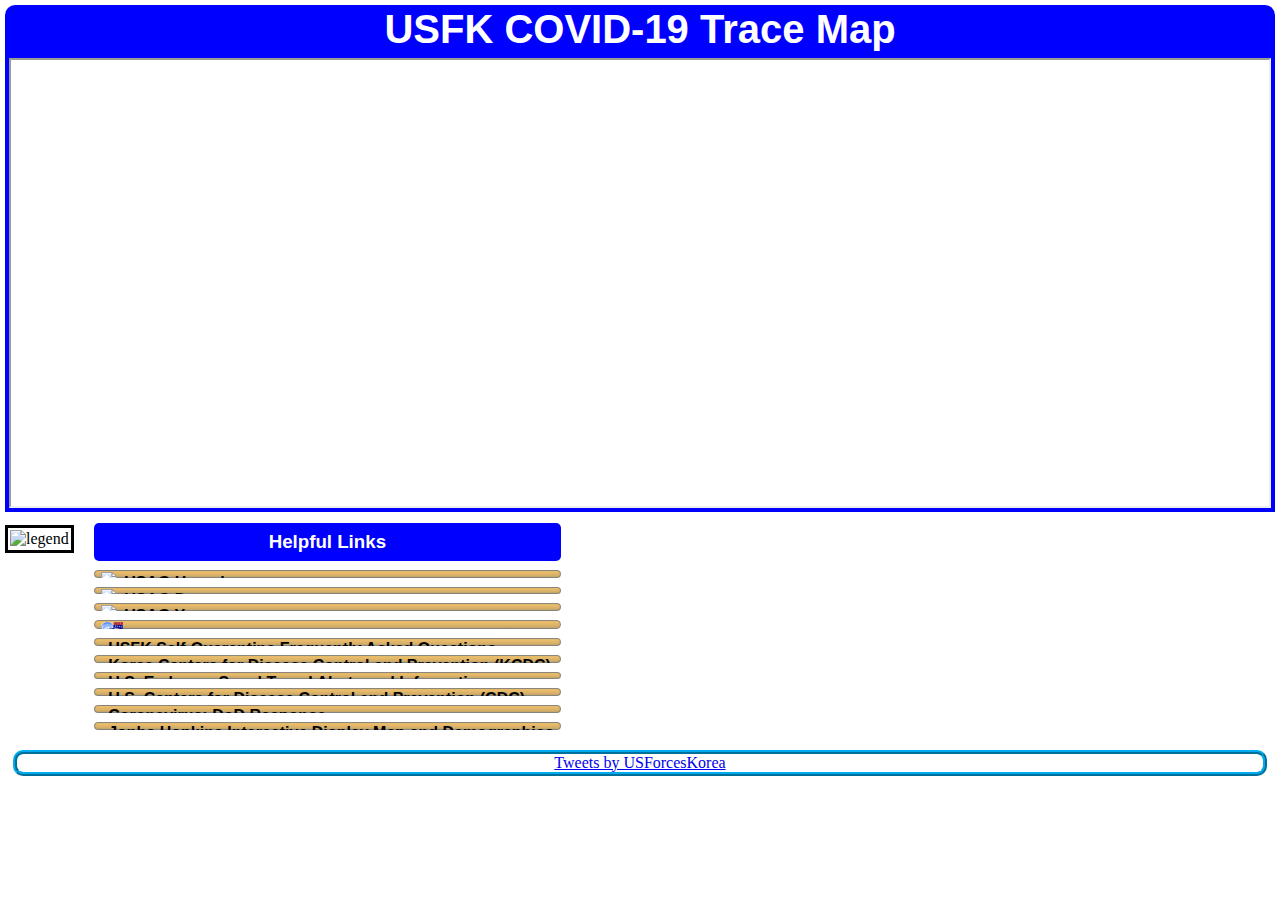
==== index.html @ 8a85047b "Update index.html" ====
<!DOCTYPE html>
<html>


<head>
  <title>COVID 19 Trace Map</title>
  <meta charset="utf-8">
  <title>COVID-19</title>
  <link rel="stylesheet" href="ionicons.min.css">
  <link rel="stylesheet" href="grid.css">
  <link rel="stylesheet" href="covid19.css">
<script src="https://ajax.googleapis.com/ajax/libs/jquery/3.4.1/jquery.min.js"></script>

</head>

<body>
  <div class="row">

    <h1>USFK COVID-19 Trace Map</h1>
  </div>
  <div class="row">
    <div class="main">
      <center><iframe class="frame" src="https://www.google.com/maps/d/embed?mid=1iX6S9c_0AAJqWSDlqMVxxHBrvd23QEbF&z=8&ll=36.65192750329507%2C127.72995271398531"></iframe></center>
    </div>
  </div>
  <div class="row">
    <div class="col .span-1-of-2 box1">
      <div class="legend">
        <img src="images/Legend.png" alt="legend">
      </div>
    </div>
    <div class="col .span-1-of-2 box2">
      <ul>
        <li>
          <h3>Helpful Links</h3>
        </li>

        <li class="link"><img src="images/fb.png"><a href="https://www.facebook.com/usaghumphreys/" target="_blank">USAG Humphreys</a></li>
        <li class="link"><img src="images/fb.png"><a href="https://www.facebook.com/USAGDaegu/" target="_blank">USAG Daegu</a></li>
        <li class="link"><img src="images/fb.png"><a href="https://www.facebook.com/usagyongsan/" target="_blank">USAG Yongsan</a></li>
       <li class="link"><img src="images/tri_logo.png"><a href="https://www.usfk.mil/" target="_blank">USFK.MIL (Public Site)</a></li>
        <li class="link"><a href="https://www.usfk.mil/Media/Speeches-Transcripts/Article/2077219/usfk-self-quarantine-frequently-asked-questions/" target="_blank">USFK Self-Quarantine Frequently Asked Questions</a></li>
        <li class="link"><a href="http://www.cdc.go.kr/board.es?mid=a30402000000&bid=0030" target="_blank">Korea Centers for Disease Control and Prevention (KCDC) </a></li>
        <li class="link"><a href="https://kr.usembassy.gov/022420-covid-19-information/" target="_blank">U.S. Embassy Seoul Travel Alerts and Information</a></li>
        <li class="link"><a href="https://www.cdc.gov/coronavirus/2019-ncov/index.html" target="_blank">U.S. Centers for Disease Control and Prevention (CDC)</a></li>
        <li class="link"><a href="https://www.defense.gov/Explore/Spotlight/Coronavirus/" target="_blank">Coronavirus: DoD Response</a></li>
        <li class="link"><a href="http://gisanddata.maps.arcgis.com/apps/opsdashboard/index.html#/bda7594740fd40299423467b48e9ecf6" target="_blank">Jonhs Hopkins Interactive Display Map and Demographics</a></li>

      </ul>

    </div>
  </div>

<div class="row">
    <div class="twitter">
      <center><a class="twitter-timeline" data-height="900" data-theme="light" href="https://twitter.com/USForcesKorea?ref_src=twsrc%5Etfw">Tweets by USForcesKorea</a> <script async src="https://platform.twitter.com/widgets.js" charset="utf-8"></script></center>
    </div>

    <!-- Global site tag (gtag.js) - Google Analytics -->
<script async src="https://www.googletagmanager.com/gtag/js?id=UA-160078030-1"></script>
<script>
$(".link").slideUp(1000);
$(".link").slideDown(2000);
alert('If you were at one of the Hotspot locations on the same day and around the same time that is published on this site, and especially if you are having symptoms, please call the USFK COVID-19 Hotline at 0533-37-2556.');
  window.dataLayer = window.dataLayer || [];
  function gtag(){dataLayer.push(arguments);}
  gtag('js', new Date());

  gtag('config', 'UA-160078030-1');
</script>

</body>

</html>
---- grid.css ----
/*  SECTIONS  ============================================================================= */

.section {
	clear: both;
	padding: 0px;
	margin: 0px;
}

/*  GROUPING  ============================================================================= */

.row {
    zoom: 1; /* For IE 6/7 (trigger hasLayout) */
}

.row:before,
.row:after {
    content:"";
    display:table;
}
.row:after {
    clear:both;
}

/*  GRID COLUMN SETUP   ==================================================================== */

.col {
	display: block;
	float:left;
	margin: 1% 0 1% 1.6%;
}

.col:first-child { margin-left: 0; } /* all browsers except IE6 and lower */


/*  REMOVE MARGINS AS ALL GO FULL WIDTH AT 480 PIXELS */

@media only screen and (max-width: 480px) {
	.col {
		/*margin: 1% 0 1% 0%;*/
        margin: 2px 0px;
	}
}


/*  GRID OF TWO   ============================================================================= */


.span-2-of-2 {
	width: 100%;
}

.span-1-of-2 {
	width: 49.2%;
}

/*  GO FULL WIDTH AT LESS THAN 480 PIXELS */

@media only screen and (max-width: 480px) {
	.span-2-of-2 {
		width: 100%;
	}
	.span-1-of-2 {
		width: 100%;
	}
}


/*  GRID OF THREE   ============================================================================= */


.span-3-of-3 {
	width: 100%;
}

.span-2-of-3 {
	width: 66.13%;
}

.span-1-of-3 {
	width: 32.26%;
}


/*  GO FULL WIDTH AT LESS THAN 480 PIXELS */

@media only screen and (max-width: 480px) {
	.span-3-of-3 {
		width: 100%;
	}
	.span-2-of-3 {
		width: 100%;
	}
	.span-1-of-3 {
		width: 100%;
	}
}

/*  GRID OF FOUR   ============================================================================= */


.span-4-of-4 {
	width: 100%;
}

.span-3-of-4 {
	width: 74.6%;
}

.span-2-of-4 {
	width: 49.2%;
}

.span-1-of-4 {
	width: 23.8%;
}


/*  GO FULL WIDTH AT LESS THAN 480 PIXELS */

@media only screen and (max-width: 480px) {
	.span-4-of-4 {
		width: 100%;
	}
	.span-3-of-4 {
		width: 100%;
	}
	.span-2-of-4 {
		width: 100%;
	}
	.span-1-of-4 {
		width: 100%;
	}
}


/*  GRID OF FIVE   ============================================================================= */


.span-5-of-5 {
	width: 100%;
}

.span-4-of-5 {
  	width: 79.68%;
}

.span-3-of-5 {
  	width: 59.36%;
}

.span-2-of-5 {
  	width: 39.04%;
}

.span-1-of-5 {
  	width: 18.72%;
}


/*  GO FULL WIDTH AT LESS THAN 480 PIXELS */

@media only screen and (max-width: 480px) {
	.span-5-of-5 {
		width: 100%;
	}
	.span-4-of-5 {
		width: 100%;
	}
	.span-3-of-5 {
		width: 100%;
	}
	.span-2-of-5 {
		width: 100%;
	}
	.span-1-of-5 {
		width: 100%;
	}
}


/*  GRID OF SIX   ============================================================================= */


.span-6-of-6 {
	width: 100%;
}

.span-5-of-6 {
  	width: 83.06%;
}

.span-4-of-6 {
  	width: 66.13%;
}

.span-3-of-6 {
  	width: 49.2%;
}

.span-2-of-6 {
  	width: 32.26%;
}

.span-1-of-6 {
  	width: 15.33%;
}


/*  GO FULL WIDTH AT LESS THAN 480 PIXELS */

@media only screen and (max-width: 480px) {
	.span-6-of-6 {
		width: 100%;
	}
	.span-5-of-6 {
		width: 100%;
	}
	.span-4-of-6 {
		width: 100%;
	}
	.span-3-of-6 {
		width: 100%;
	}
	.span-2-of-6 {
		width: 100%;
	}
	.span-1-of-6 {
		width: 100%;
	}
}



/*  GRID OF SEVEN   ============================================================================= */


.span-7-of-7 {
	width: 100%;
}

.span-6-of-7 {
	width: 85.48%;
}

.span-5-of-7 {
  	width: 70.97%;
}

.span-4-of-7 {
  	width: 56.45%;
}

.span-3-of-7 {
  	width: 41.94%;
}

.span-2-of-7 {
  	width: 27.42%;
}

.span-1-of-7 {
  	width: 12.91%;
}


/*  GO FULL WIDTH AT LESS THAN 480 PIXELS */

@media only screen and (max-width: 480px) {
	.span-7-of-7 {
		width: 100%;
	}
	.span-6-of-7 {
		width: 100%;
	}
	.span-5-of-7 {
		width: 100%;
	}
	.span-4-of-7 {
		width: 100%;
	}
	.span-3-of-7 {
		width: 100%;
	}
	.span-2-of-7 {
		width: 100%;
	}
	.span-1-of-7 {
		width: 100%;
	}
}


/*  GRID OF EIGHT   ============================================================================= */


.span-8-of-8 {
	width: 100%;
}

.span-7-of-8 {
	width: 87.3%;
}

.span-6-of-8 {
	width: 74.6%;
}

.span-5-of-8 {
	width: 61.9%;
}

.span-4-of-8 {
	width: 49.2%;
}

.span-3-of-8 {
	width: 36.5%;
}

.span-2-of-8 {
	width: 23.8%;
}

.span-1-of-8 {
	width: 11.1%;
}


/*  GO FULL WIDTH AT LESS THAN 480 PIXELS */

@media only screen and (max-width: 480px) {
	.span-8-of-8 {
		width: 100%;
	}
	.span-7-of-8 {
		width: 100%;
	}
	.span-6-of-8 {
		width: 100%;
	}
	.span-5-of-8 {
		width: 100%;
	}
	.span-4-of-8 {
		width: 100%;
	}
	.span-3-of-8 {
		width: 100%;
	}
	.span-2-of-8 {
		width: 100%;
	}
	.span-1-of-8 {
		width: 100%;
	}
}


/*  GRID OF NINE   ============================================================================= */


.span-9-of-9 {
	width: 100%;
}

.span-8-of-9 {
	width: 88.71%;
}

.span-7-of-9 {
	width: 77.42%;
}

.span-6-of-9 {
	width: 66.13%;
}

.span-5-of-9 {
	width: 54.84%;
}

.span-4-of-9 {
	width: 43.55%;
}

.span-3-of-9 {
	width: 32.26%;
}

.span-2-of-9 {
	width: 20.97%;
}

.span-1-of-9 {
	width: 9.68%;
}


/*  GO FULL WIDTH AT LESS THAN 480 PIXELS */

@media only screen and (max-width: 480px) {
	.span-9-of-9 {
		width: 100%;
	}
	.span-8-of-9 {
		width: 100%;
	}
	.span-7-of-9 {
		width: 100%;
	}
	.span-6-of-9 {
		width: 100%;
	}
	.span-5-of-9 {
		width: 100%;
	}
	.span-4-of-9 {
		width: 100%;
	}
	.span-3-of-9 {
		width: 100%;
	}
	.span-2-of-9 {
		width: 100%;
	}
	.span-1-of-9 {
		width: 100%;
	}
}


/*  GRID OF TEN   ============================================================================= */


.span-10-of-10 {
	width: 100%;
}

.span-9-of-10 {
	width: 89.84%;
}

.span-8-of-10 {
	width: 79.68%;
}

.span-7-of-10 {
	width: 69.52%;
}

.span-6-of-10 {
	width: 59.36%;
}

.span-5-of-10 {
	width: 49.2%;
}

.span-4-of-10 {
	width: 39.04%;
}

.span-3-of-10 {
	width: 28.88%;
}

.span-2-of-10 {
	width: 18.72%;
}

.span-1-of-10 {
	width: 8.56%;
}


/*  GO FULL WIDTH AT LESS THAN 480 PIXELS */

@media only screen and (max-width: 480px) {
	.span-10-of-10 {
		width: 100%;
	}
	.span-9-of-10 {
		width: 100%;
	}
	.span-8-of-10 {
		width: 100%;
	}
	.span-7-of-10 {
		width: 100%;
	}
	.span-6-of-10 {
		width: 100%;
	}
	.span-5-of-10 {
		width: 100%;
	}
	.span-4-of-10 {
		width: 100%;
	}
	.span-3-of-10 {
		width: 100%;
	}
	.span-2-of-10 {
		width: 100%;
	}
	.span-1-of-10 {
		width: 100%;
	}
}


/*  GRID OF ELEVEN   ============================================================================= */

.span-11-of-11 {
	width: 100%;
}

.span-10-of-11 {
	width: 90.76%;
}

.span-9-of-11 {
	width: 81.52%;
}

.span-8-of-11 {
	width: 72.29%;
}

.span-7-of-11 {
	width: 63.05%;
}

.span-6-of-11 {
	width: 53.81%;
}

.span-5-of-11 {
	width: 44.58%;
}

.span-4-of-11 {
	width: 35.34%;
}

.span-3-of-11 {
	width: 26.1%;
}

.span-2-of-11 {
	width: 16.87%;
}

.span-1-of-11 {
	width: 7.63%;
}


/*  GO FULL WIDTH AT LESS THAN 480 PIXELS */

@media only screen and (max-width: 480px) {
	.span-11-of-11 {
		width: 100%;
	}
	.span-10-of-11 {
		width: 100%;
	}
	.span-9-of-11 {
		width: 100%;
	}
	.span-8-of-11 {
		width: 100%;
	}
	.span-7-of-11 {
		width: 100%;
	}
	.span-6-of-11 {
		width: 100%;
	}
	.span-5-of-11 {
		width: 100%;
	}
	.span-4-of-11 {
		width: 100%;
	}
	.span-3-of-11 {
		width: 100%;
	}
	.span-2-of-11 {
		width: 100%;
	}
	.span-1-of-11 {
		width: 100%;
	}
}


/*  GRID OF TWELVE   ============================================================================= */

.span-12-of-12 {
	width: 100%;
}

.span-11-of-12 {
	width: 91.53%;
}

.span-10-of-12 {
	width: 83.06%;
}

.span-9-of-12 {
	width: 74.6%;
}

.span-8-of-12 {
	width: 66.13%;
}

.span-7-of-12 {
	width: 57.66%;
}

.span-6-of-12 {
	width: 49.2%;
}

.span-5-of-12 {
	width: 40.73%;
}

.span-4-of-12 {
	width: 32.26%;
}

.span-3-of-12 {
	width: 23.8%;
}

.span-2-of-12 {
	width: 15.33%;
}

.span-1-of-12 {
	width: 6.86%;
}


/*  GO FULL WIDTH AT LESS THAN 480 PIXELS */

@media only screen and (max-width: 480px) {
	.span-12-of-12 {
		width: 100%;
	}
	.span-11-of-12 {
		width: 100%;
	}
	.span-10-of-12 {
		width: 100%;
	}
	.span-9-of-12 {
		width: 100%;
	}
	.span-8-of-12 {
		width: 100%;
	}
	.span-7-of-12 {
		width: 100%;
	}
	.span-6-of-12 {
		width: 100%;
	}
	.span-5-of-12 {
		width: 100%;
	}
	.span-4-of-12 {
		width: 100%;
	}
	.span-3-of-12 {
		width: 100%;
	}
	.span-2-of-12 {
		width: 100%;
	}
	.span-1-of-12 {
		width: 100%;
	}
---- covid19.css ----
* {
  margin: 0;
  padding: 0;
  -webkit-box-sizing: border-box;
  box-sizing: border-box;
}

h1 {
  font-family: "Helventica", Arial, sans-serif;
  font-weight: bold;
  text-align: center;
  margin: 5px;
  color: white;
  background-color: blue;
  border-radius: 10px 10px 0 0;
  font-size: 2.5rem;
    padding:2px;
}


h3 {
  font-family: "Helventica", Arial, sans-serif;
  font-weight: bold;
  text-align: center;
  color: white;
  background-color: blue;
  border-radius: 5px;
  padding: 8px 20px ;
  display:block;
  margin:auto;
  width:100%;
  margin-top:-5px;


}



.main {
  position: relative;
  display: block;
  min-height: 50vh;
  font-size: 28px;
  margin: -5px 5px 0 5px;
  border-color: blue;
  border-width: 4px;
  border-style: solid;
}




.frame {
  display: block;
  min-height: 50vh;
  width: 100%;
  overflow: hidden;
  position: relative;
}



.box1 img {
   
  margin: auto;
  width: 100%;
  border: 3px solid black;
  padding: 2px;
  margin-left:5px;
  

}

.box2 img {
      margin:auto;
}

.box2  li{
  display: block;
  margin: auto;
  margin-top:3px;
}

.box2 .link{
    -webkit-box-shadow: inset 0 0 1px 1px grey;
    box-shadow: inset 0 0 1px 1px grey;
    background: -webkit-gradient(linear,left top, left bottom,color-stop(5%, #f7c56a), to(#c4a366));
    background: linear-gradient(to bottom,#f7c56a 5%, #c4a366 100%);
    background-color: #fff;
    padding: 8.7px 7px;
    border-radius: 15px;
    font-family: Arial;
    font-weight: bold;
    margin-top: 9px !important;
    width:100%;
}


.twitter{
    border-style:ridge;
    width:98%;
    margin:auto;
    margin-top:7px;
    border-width:4px;
    border-color:#00acee;
    border-radius:10px;
     
}


.link a{
  display: inline-block;
  list-style: none;
text-decoration: none !important;
  margin-left: 7px;
  margin-top: -5px !important;
}

 .link a:link, .link a:visited{
     color:black;
   }

.link:hover{

     -webkit-transform: scale(1.1);

     transform: scale(1.1);

     -webkit-transition: -webkit-transform .3s;

     transition: -webkit-transform .3s;

     transition: transform .3s;

     transition: transform .3s, -webkit-transform .3s;

     outline: none;

   }
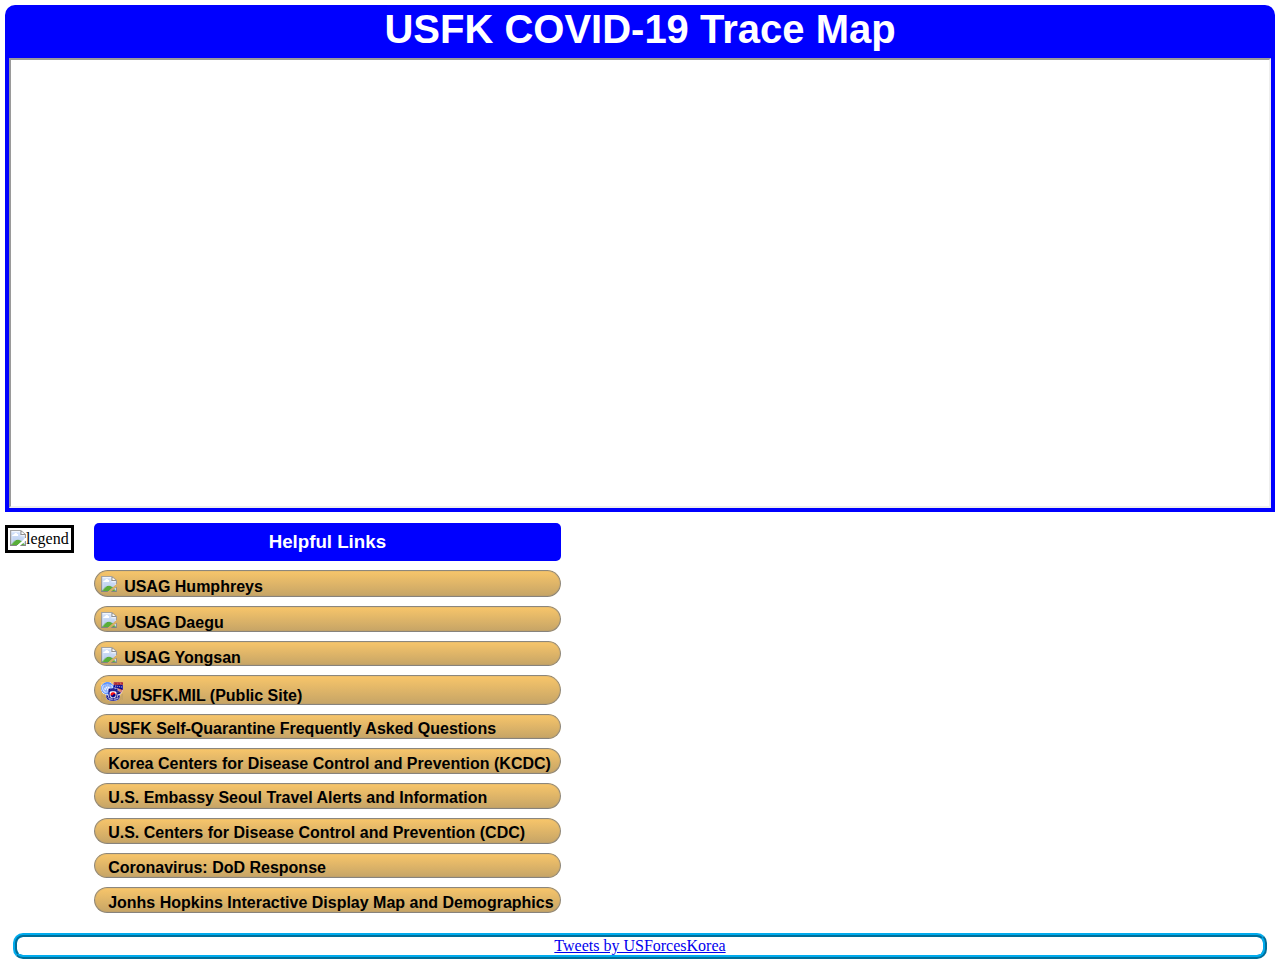
==== commit 19602e02: "Update index.html" ====
--- a/index.html
+++ b/index.html
@@ -23,6 +23,15 @@
       <center><iframe class="frame" src="https://www.google.com/maps/d/embed?mid=1iX6S9c_0AAJqWSDlqMVxxHBrvd23QEbF&z=8&ll=36.65192750329507%2C127.72995271398531"></iframe></center>
     </div>
   </div>
+    <div id="dialog" title="Alert message" style="display: none">
+            <div class="ui-dialog-content ui-widget-content">
+                <p>                   
+                    <label id="lblMessage">
+                    </label>
+                </p>
+            </div>
+        </div>
+  
   <div class="row">
     <div class="col .span-1-of-2 box1">
       <div class="legend">
@@ -59,8 +68,68 @@
     <!-- Global site tag (gtag.js) - Google Analytics -->
 <script async src="https://www.googletagmanager.com/gtag/js?id=UA-160078030-1"></script>
 <script>
-$(".link").slideUp(1000);
+$(".link").slideUp(2000);
 $(".link").slideDown(2000);
+  
+  
+$(document).ready(function ShowCustomDialog()
+			{
+                
+			ShowDialogBox('Warning',' If you were at one of the Hotspot locations on the same day and around the same time that is published on this site, and especially if you are having symptoms, please call the USFK COVID-19 Hotline at 0533-37-2556.','Ok','', 'GoToAssetList',null);
+			})
+
+            function ShowDialogBox(title, content, btn1text, btn2text, functionText, parameterList) {
+                var btn1css;
+                var btn2css;
+
+                if (btn1text == '') {
+                    btn1css = "hidecss";
+                } else {
+                    btn1css = "showcss";
+                }
+
+                if (btn2text == '') {
+                    btn2css = "hidecss";
+                } else {
+                    btn2css = "showcss";
+                }
+                $("#lblMessage").html(content);
+
+                $("#dialog").dialog({
+                    resizable: false,
+                    title: title,
+                    modal: true,
+                    width: '420px',
+                    height: 'auto',
+                    bgiframe: false,
+                    hide: { effect: 'scale', duration: 400 },
+
+                    buttons: [
+                                    {
+                                        text: btn1text,
+                                        "class": btn1css,
+                                        click: function () {
+                                                                                    
+                                            $("#dialog").dialog('close');
+
+                                        }
+                                    },
+                                    {
+                                        text: btn2text,
+                                        "class": btn2css,
+                                        click: function () {
+                                            $("#dialog").dialog('close');
+                                        }
+                                    }
+                                ]
+                });
+            }  
+  
+  
+  
+  
+  
+  
 alert('If you were at one of the Hotspot locations on the same day and around the same time that is published on this site, and especially if you are having symptoms, please call the USFK COVID-19 Hotline at 0533-37-2556.');
   window.dataLayer = window.dataLayer || [];
   function gtag(){dataLayer.push(arguments);}
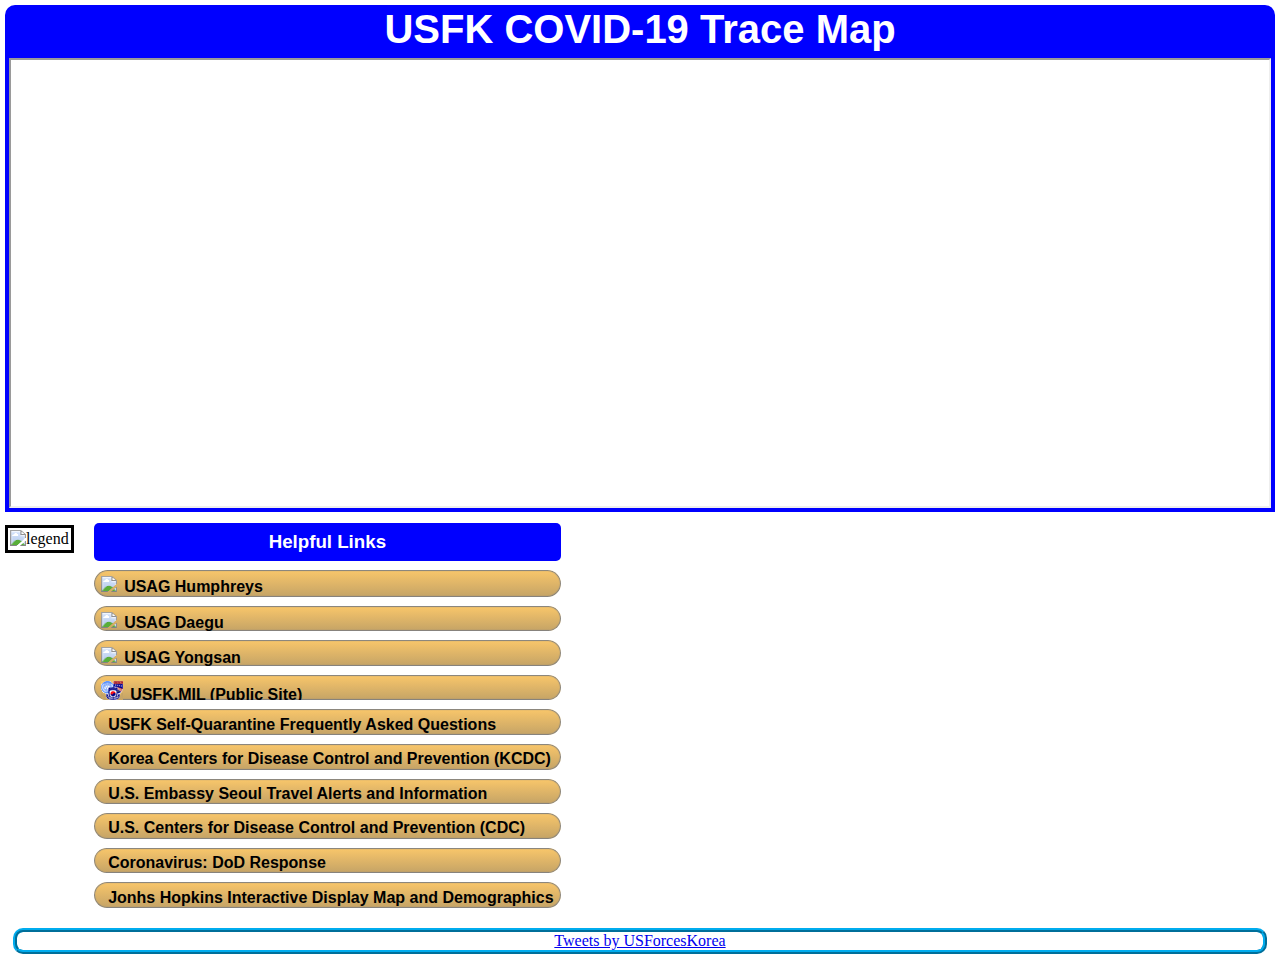
==== commit 247da274: "Update index.html" ====
--- a/index.html
+++ b/index.html
@@ -23,15 +23,6 @@
       <center><iframe class="frame" src="https://www.google.com/maps/d/embed?mid=1iX6S9c_0AAJqWSDlqMVxxHBrvd23QEbF&z=8&ll=36.65192750329507%2C127.72995271398531"></iframe></center>
     </div>
   </div>
-    <div id="dialog" title="Alert message" style="display: none">
-            <div class="ui-dialog-content ui-widget-content">
-                <p>                   
-                    <label id="lblMessage">
-                    </label>
-                </p>
-            </div>
-        </div>
-  
   <div class="row">
     <div class="col .span-1-of-2 box1">
       <div class="legend">
@@ -70,66 +61,6 @@
 <script>
 $(".link").slideUp(2000);
 $(".link").slideDown(2000);
-  
-  
-$(document).ready(function ShowCustomDialog()
-			{
-                
-			ShowDialogBox('Warning',' If you were at one of the Hotspot locations on the same day and around the same time that is published on this site, and especially if you are having symptoms, please call the USFK COVID-19 Hotline at 0533-37-2556.','Ok','', 'GoToAssetList',null);
-			})
-
-            function ShowDialogBox(title, content, btn1text, btn2text, functionText, parameterList) {
-                var btn1css;
-                var btn2css;
-
-                if (btn1text == '') {
-                    btn1css = "hidecss";
-                } else {
-                    btn1css = "showcss";
-                }
-
-                if (btn2text == '') {
-                    btn2css = "hidecss";
-                } else {
-                    btn2css = "showcss";
-                }
-                $("#lblMessage").html(content);
-
-                $("#dialog").dialog({
-                    resizable: false,
-                    title: title,
-                    modal: true,
-                    width: '420px',
-                    height: 'auto',
-                    bgiframe: false,
-                    hide: { effect: 'scale', duration: 400 },
-
-                    buttons: [
-                                    {
-                                        text: btn1text,
-                                        "class": btn1css,
-                                        click: function () {
-                                                                                    
-                                            $("#dialog").dialog('close');
-
-                                        }
-                                    },
-                                    {
-                                        text: btn2text,
-                                        "class": btn2css,
-                                        click: function () {
-                                            $("#dialog").dialog('close');
-                                        }
-                                    }
-                                ]
-                });
-            }  
-  
-  
-  
-  
-  
-  
 alert('If you were at one of the Hotspot locations on the same day and around the same time that is published on this site, and especially if you are having symptoms, please call the USFK COVID-19 Hotline at 0533-37-2556.');
   window.dataLayer = window.dataLayer || [];
   function gtag(){dataLayer.push(arguments);}
--- a/covid19.css
+++ b/covid19.css
@@ -137,3 +137,6 @@
      outline: none;
 
    }
+
+.showcss{ display:block;}
+.hidecss{ display:none;}
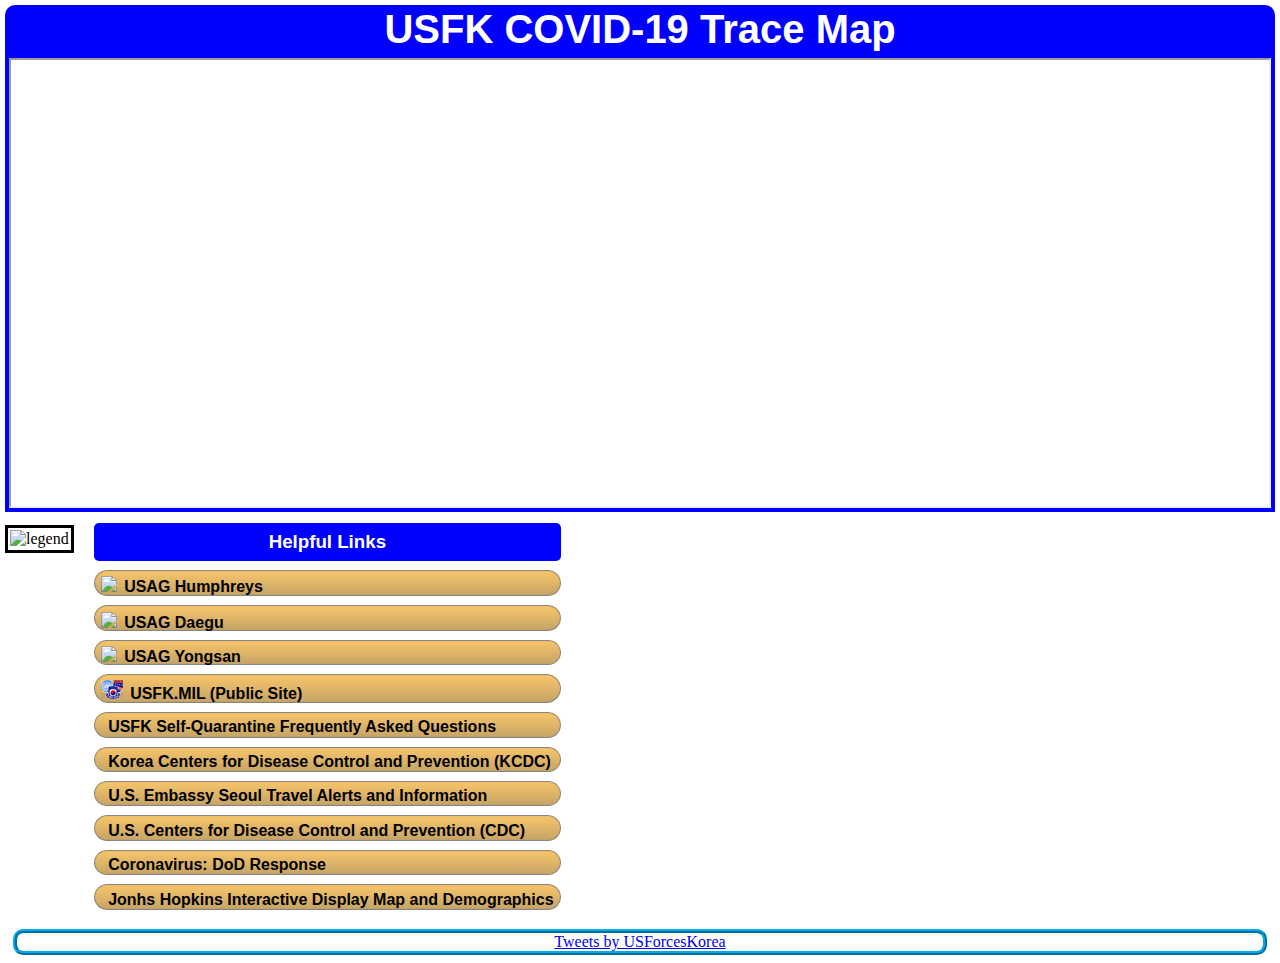
==== commit 082a0ce5: "Update index.html" ====
--- a/index.html
+++ b/index.html
@@ -61,7 +61,7 @@
 <script>
 $(".link").slideUp(2000);
 $(".link").slideDown(2000);
-alert('If you were at one of the Hotspot locations on the same day and around the same time that is published on this site, and especially if you are having symptoms, please call the USFK COVID-19 Hotline at 0533-37-2556.');
+$.msgbox("If you were at one of the Hotspot locations on the same day and around the same time that is published on this site, and especially if you are having symptoms, please call the USFK COVID-19 Hotline at 0533-37-2556.", {type: "info", value:"OK"});
   window.dataLayer = window.dataLayer || [];
   function gtag(){dataLayer.push(arguments);}
   gtag('js', new Date());
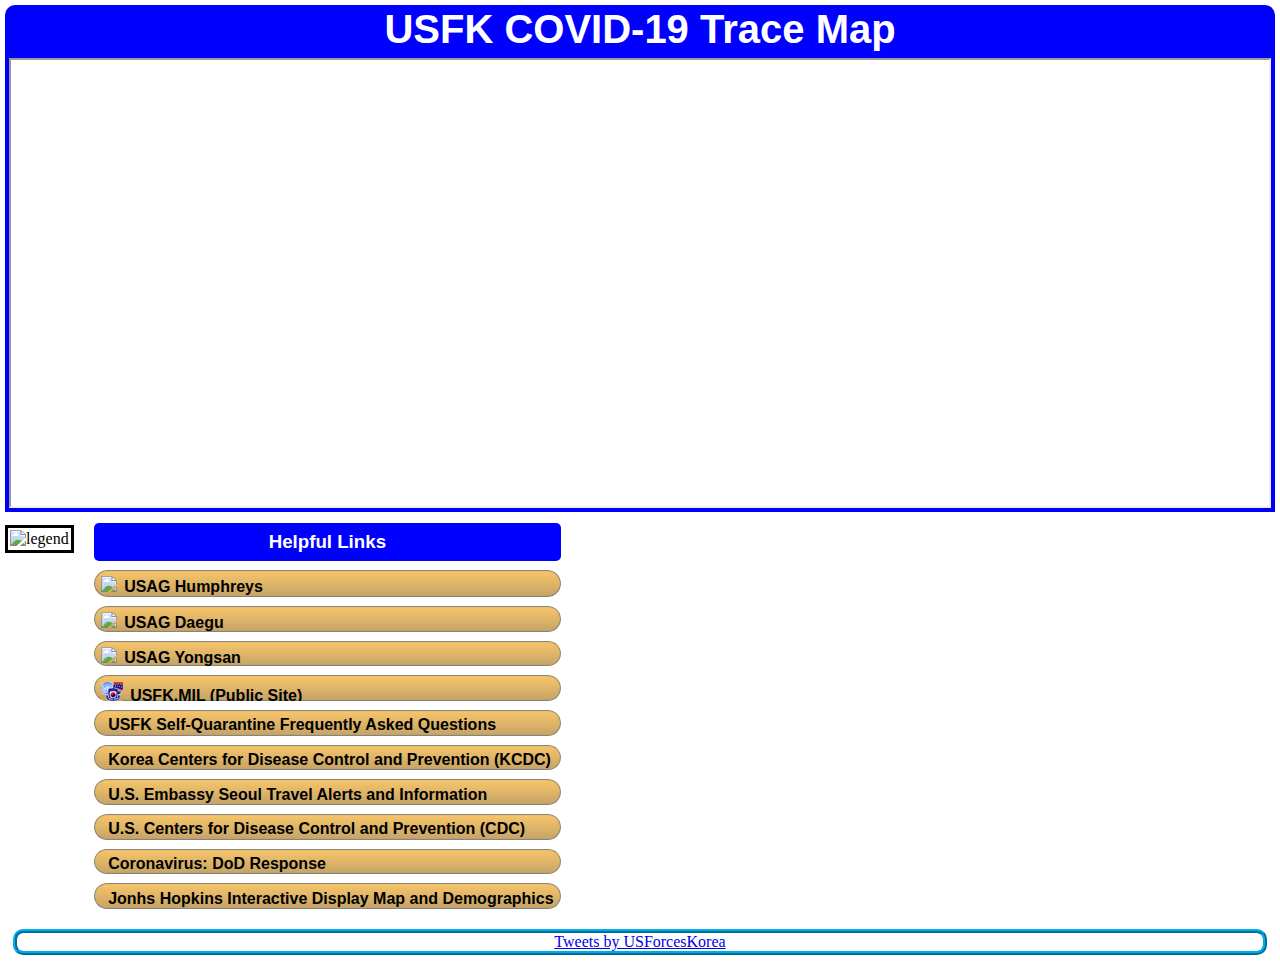
==== commit 32cfd690: "Update index.html" ====
--- a/index.html
+++ b/index.html
@@ -61,7 +61,7 @@
 <script>
 $(".link").slideUp(2000);
 $(".link").slideDown(2000);
-$.msgbox("If you were at one of the Hotspot locations on the same day and around the same time that is published on this site, and especially if you are having symptoms, please call the USFK COVID-19 Hotline at 0533-37-2556.", {type: "info", value:"OK"});
+$.msgbox("If you were at one of the Hotspot locations on the same day and around the same time that is published on this site, and especially if you are having symptoms, please call the USFK COVID-19 Hotline at 0533-37-2556.", {type: "submit", value: "OK"});
   window.dataLayer = window.dataLayer || [];
   function gtag(){dataLayer.push(arguments);}
   gtag('js', new Date());
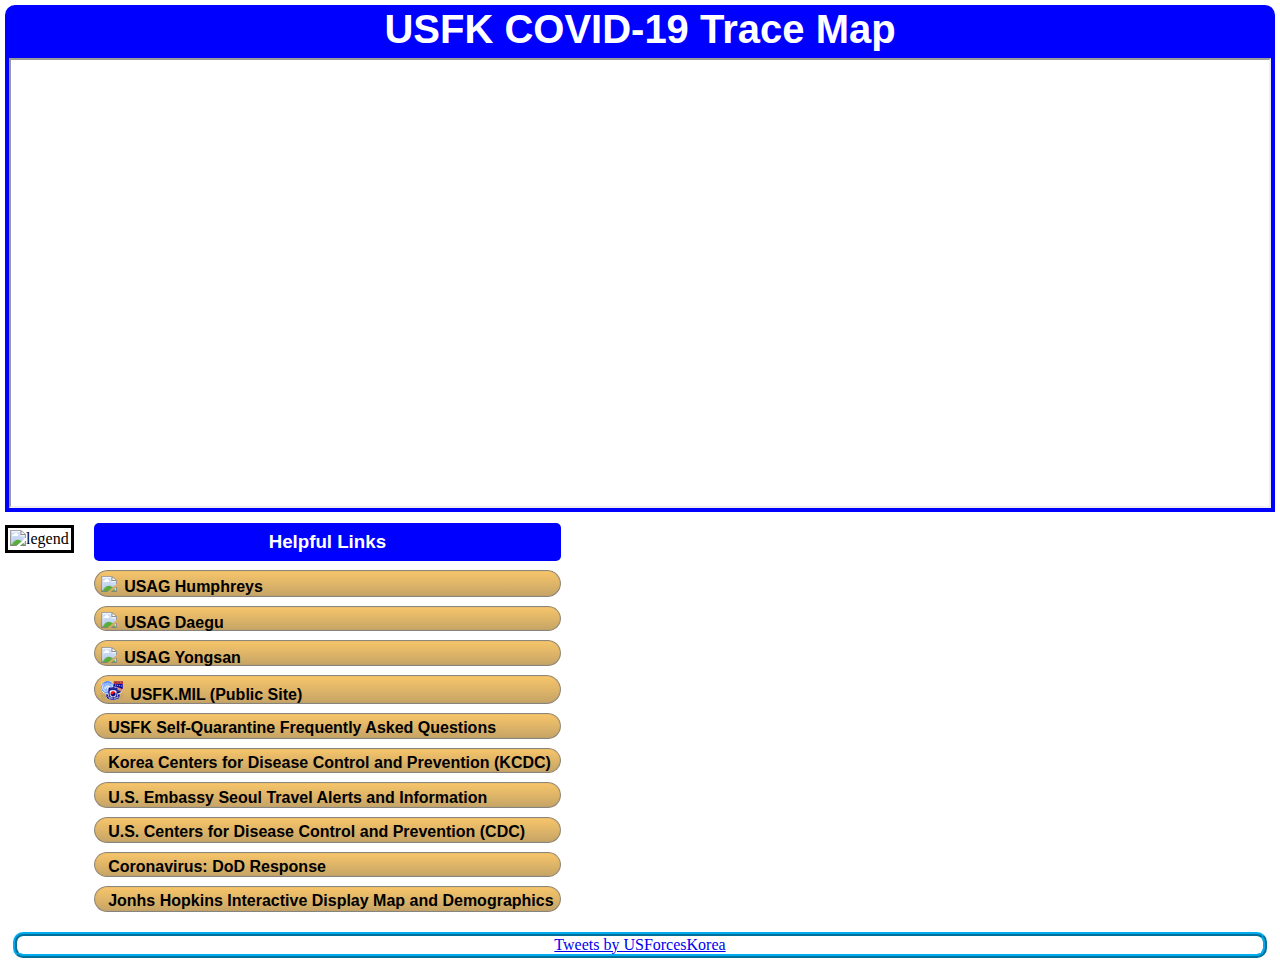
==== commit b7edf410: "Update index.html" ====
--- a/index.html
+++ b/index.html
@@ -61,7 +61,7 @@
 <script>
 $(".link").slideUp(2000);
 $(".link").slideDown(2000);
-$.msgbox("If you were at one of the Hotspot locations on the same day and around the same time that is published on this site, and especially if you are having symptoms, please call the USFK COVID-19 Hotline at 0533-37-2556.", {type: "submit", value: "OK"});
+alert("If you were at one of the Hotspot locations on the same day and around the same time that is published on this site, and especially if you are having symptoms, please call the USFK COVID-19 Hotline at 0533-37-2556.");
   window.dataLayer = window.dataLayer || [];
   function gtag(){dataLayer.push(arguments);}
   gtag('js', new Date());
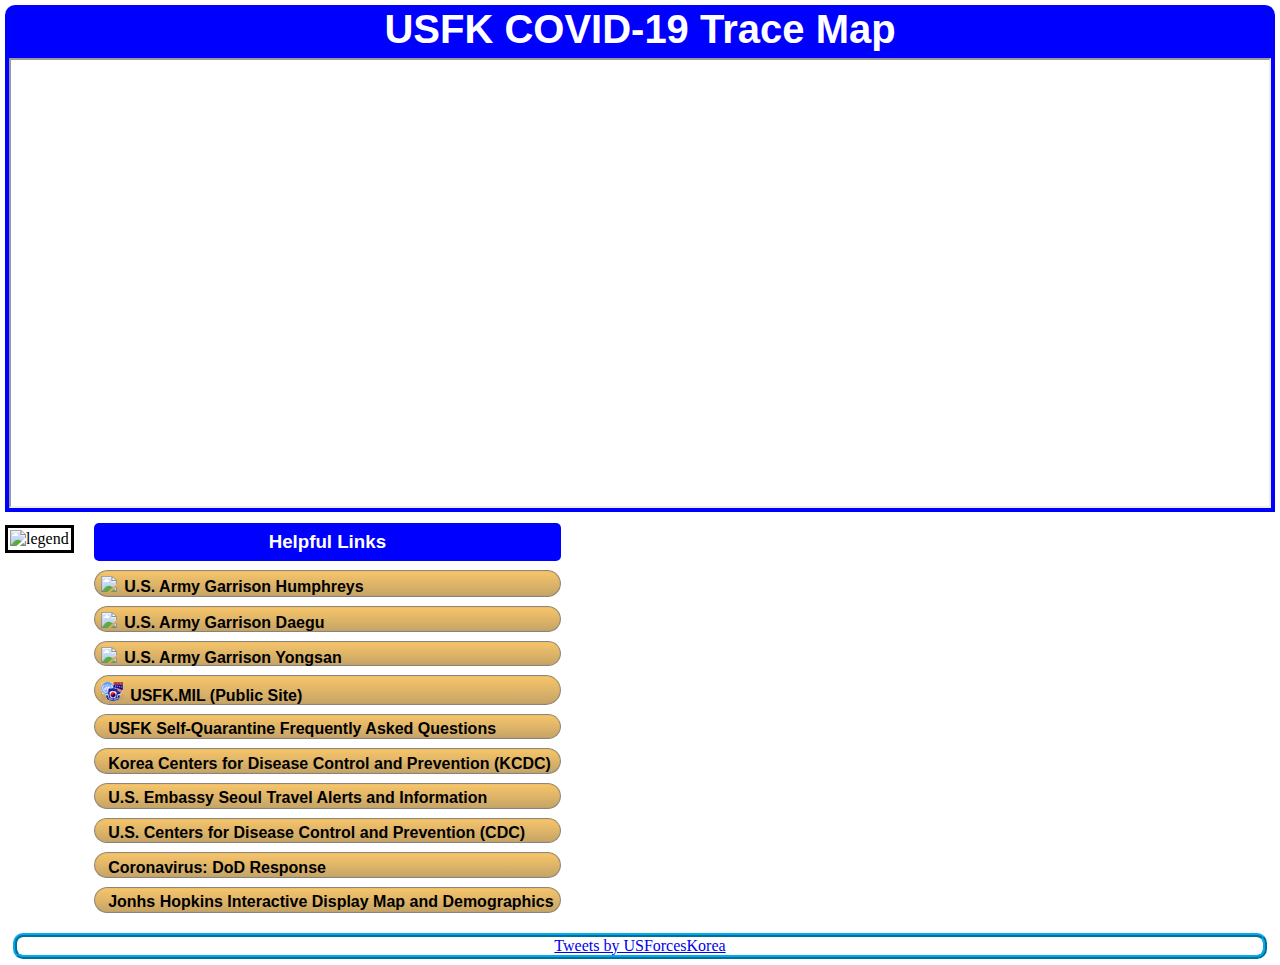
==== commit 9aaab7a4: "Update index.html" ====
--- a/index.html
+++ b/index.html
@@ -35,9 +35,9 @@
           <h3>Helpful Links</h3>
         </li>
 
-        <li class="link"><img src="images/fb.png"><a href="https://www.facebook.com/usaghumphreys/" target="_blank">USAG Humphreys</a></li>
-        <li class="link"><img src="images/fb.png"><a href="https://www.facebook.com/USAGDaegu/" target="_blank">USAG Daegu</a></li>
-        <li class="link"><img src="images/fb.png"><a href="https://www.facebook.com/usagyongsan/" target="_blank">USAG Yongsan</a></li>
+        <li class="link"><img src="images/fb.png"><a href="https://www.facebook.com/usaghumphreys/" target="_blank">U.S. Army Garrison Humphreys</a></li>
+        <li class="link"><img src="images/fb.png"><a href="https://www.facebook.com/USAGDaegu/" target="_blank">U.S. Army Garrison Daegu</a></li>
+        <li class="link"><img src="images/fb.png"><a href="https://www.facebook.com/usagyongsan/" target="_blank">U.S. Army Garrison Yongsan</a></li>
        <li class="link"><img src="images/tri_logo.png"><a href="https://www.usfk.mil/" target="_blank">USFK.MIL (Public Site)</a></li>
         <li class="link"><a href="https://www.usfk.mil/Media/Speeches-Transcripts/Article/2077219/usfk-self-quarantine-frequently-asked-questions/" target="_blank">USFK Self-Quarantine Frequently Asked Questions</a></li>
         <li class="link"><a href="http://www.cdc.go.kr/board.es?mid=a30402000000&bid=0030" target="_blank">Korea Centers for Disease Control and Prevention (KCDC) </a></li>
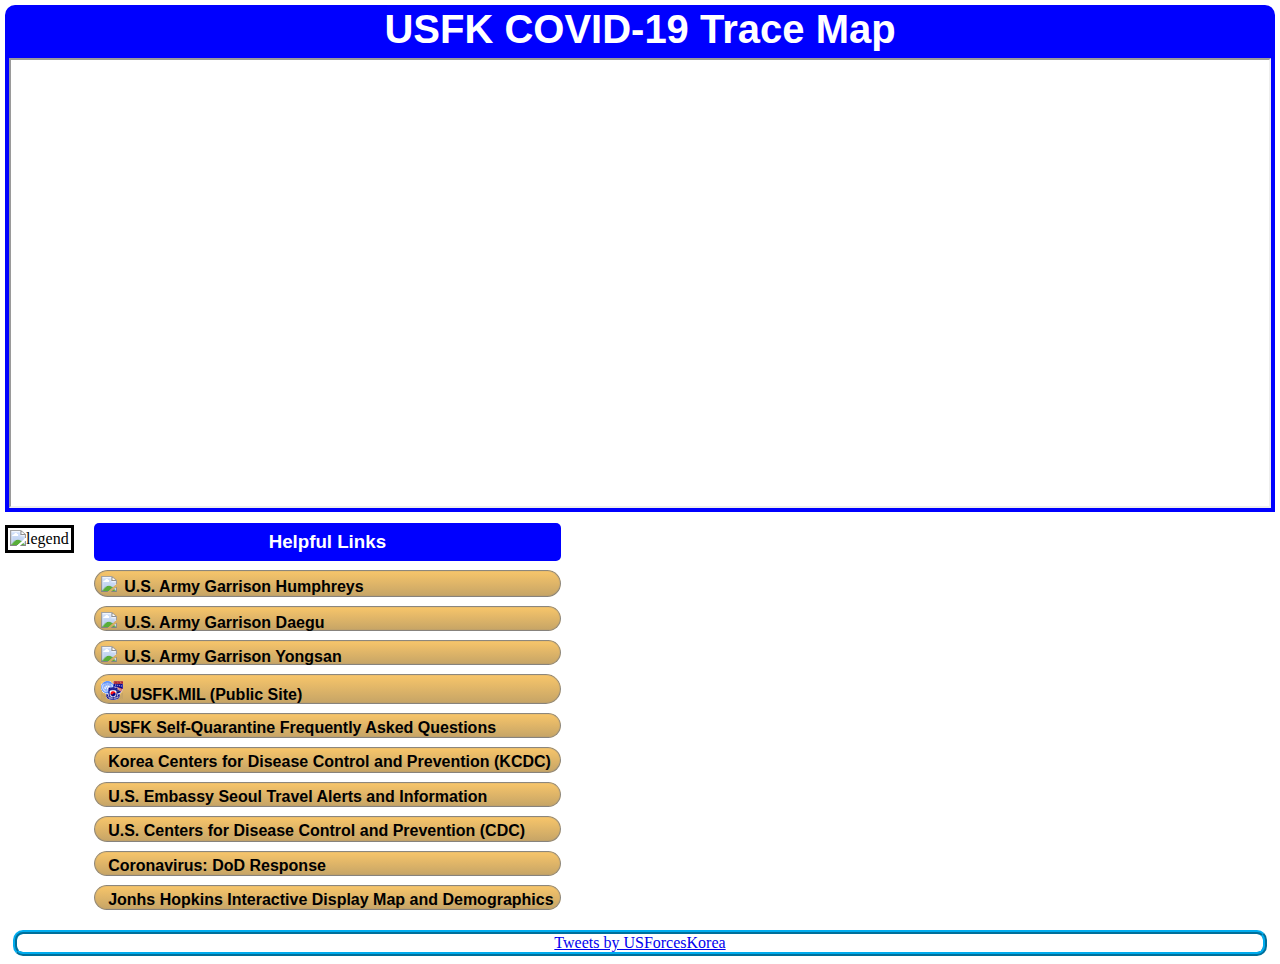
==== commit 82df7005: "Update index.html" ====
--- a/index.html
+++ b/index.html
@@ -61,7 +61,7 @@
 <script>
 $(".link").slideUp(2000);
 $(".link").slideDown(2000);
-alert("If you were at one of the Hotspot locations on the same day and around the same time that is published on this site, and especially if you are having symptoms, please call the USFK COVID-19 Hotline at 0533-37-2556.");
+alert("If you were at one of the Hotspot locations on the same day and around the same time that is published on this site, and especially if you are having symptoms, please call the USFK COVID-19 Hotline at 05033-37-2556.");
   window.dataLayer = window.dataLayer || [];
   function gtag(){dataLayer.push(arguments);}
   gtag('js', new Date());
